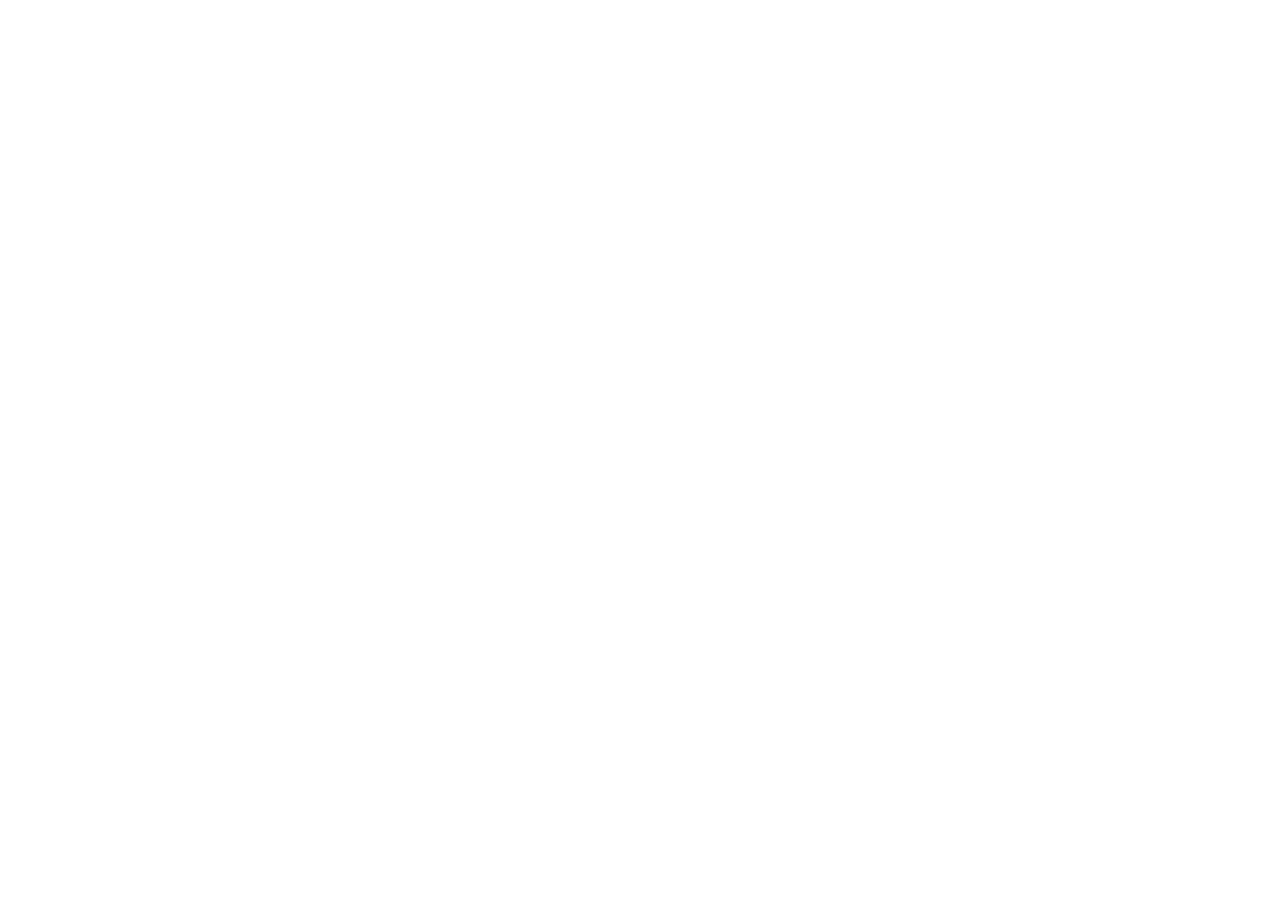
==== whac-a-mole/index.html @ 882e66d0 "#whacamole: Initial setup" ====
<!DOCTYPE html>
<html lang="en" dir="ltr">
  <head>
    <meta charset="utf-8" />
    <title>Whac-a-mole</title>
    <link rel="stylesheet" type="text/css" href="styles.css" />
  </head>
  <body>
    <div class="grid">
      <div class="square" id="1"></div>
      <div class="square" id="2"></div>
      <div class="square" id="3"></div>
      <div class="square" id="4"></div>
      <div class="square" id="5"></div>
      <div class="square" id="6"></div>
      <div class="square" id="7"></div>
      <div class="square" id="8"></div>
      <div class="square" id="9"></div>
    </div>
    <script src="app.js" charset="utf-8"></script>
  </body>
</html>
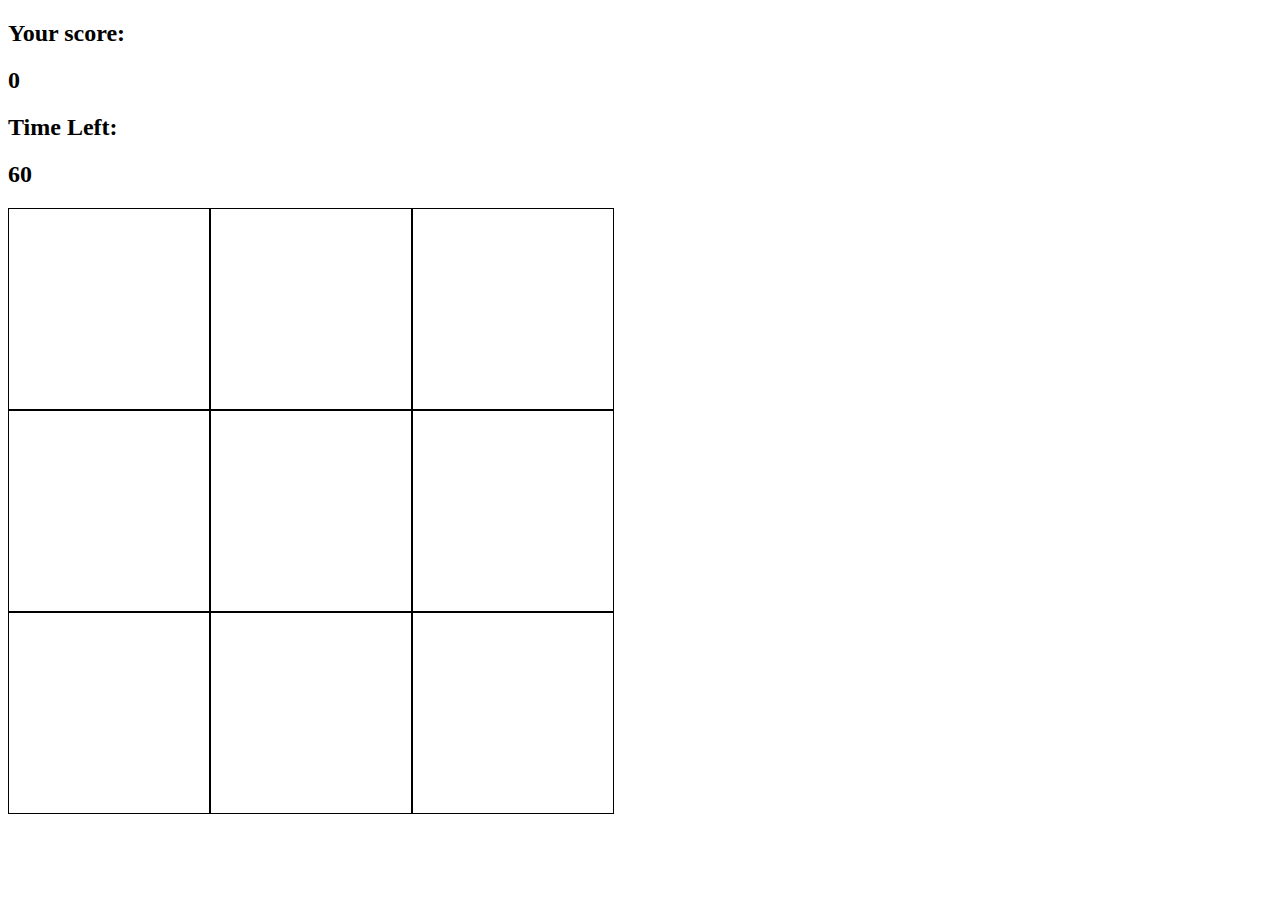
==== commit 737c1782: "#whacamole: create squares and mole" ====
--- a/whac-a-mole/index.html
+++ b/whac-a-mole/index.html
@@ -6,6 +6,12 @@
     <link rel="stylesheet" type="text/css" href="styles.css" />
   </head>
   <body>
+    <h2>Your score:</h2>
+    <h2 id="score">0</h2>
+
+    <h2>Time Left:</h2>
+    <h2 id="time-left">60</h2>
+
     <div class="grid">
       <div class="square" id="1"></div>
       <div class="square" id="2"></div>
--- a/whac-a-mole/styles.css
+++ b/whac-a-mole/styles.css
@@ -0,0 +1,16 @@
+.grid {
+ width: 606px;
+ height: 606px;
+ display: flex;
+ flex-wrap: wrap;
+}
+
+.square{
+    width: 200px;
+    height:200px;
+    border: solid black 1px;
+}
+
+.mole{
+    background-color: blue;
+}